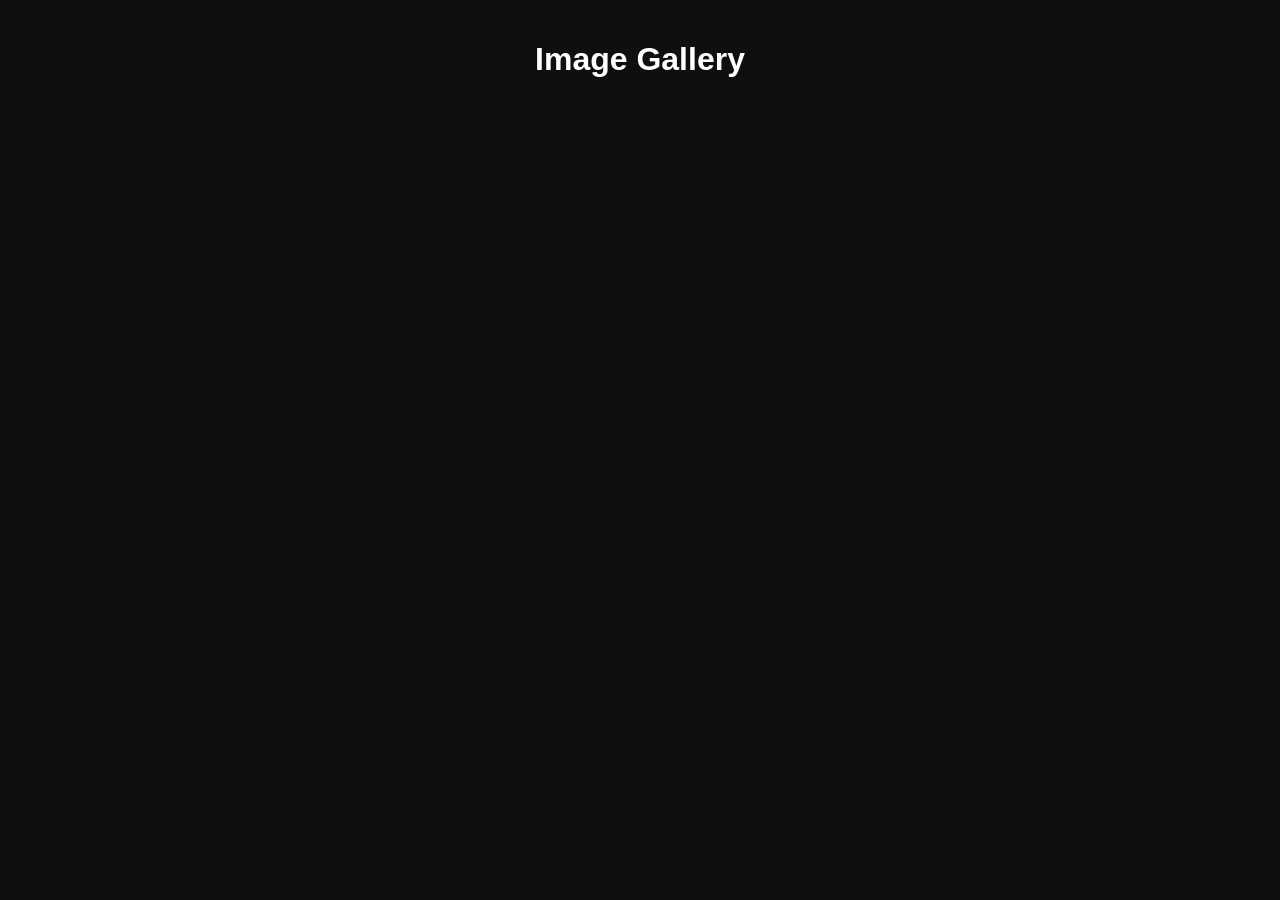
==== index.html @ f20984b9 "Create index.html" ====
<!DOCTYPE html>
<html lang="en">
<head>
<meta charset="UTF-8">
<meta name="viewport" content="width=device-width, initial-scale=1.0">
<title>Auto Image Gallery</title>

<style>

body{
font-family: Arial, sans-serif;
background:#0f0f0f;
color:white;
margin:0;
padding:20px;
}

h1{
text-align:center;
margin-bottom:30px;
}

.gallery{
display:grid;
grid-template-columns:repeat(auto-fill,minmax(200px,1fr));
gap:15px;
}

.gallery img{
width:100%;
height:200px;
object-fit:cover;
border-radius:12px;
cursor:pointer;
transition:.3s;
}

.gallery img:hover{
transform:scale(1.05);
}

.viewer{
position:fixed;
top:0;
left:0;
width:100%;
height:100%;
background:rgba(0,0,0,.9);
display:none;
justify-content:center;
align-items:center;
}

.viewer img{
max-width:90%;
max-height:90%;
border-radius:10px;
}

</style>
</head>

<body>

<h1>Image Gallery</h1>

<div class="gallery" id="gallery"></div>

<div class="viewer" id="viewer">
<img id="fullImage">
</div>

<script>

const username = "constantabrar";
const repo = "https://constantabrar.github.io/gi28-assets/";
const folder = ""; // agar images kisi folder me hain to yaha folder ka naam likho

const api = `https://api.github.com/repos/${username}/${repo}/contents/${folder}`;

async function loadImages(){

const res = await fetch(api);
const data = await res.json();

const gallery = document.getElementById("gallery");

data.forEach(file => {

if(file.type === "file" && file.name.match(/\.(jpg|jpeg|png|gif|webp)$/i)){

const img = document.createElement("img");
img.src = file.download_url;
img.loading="lazy";

img.onclick=()=>{
document.getElementById("viewer").style.display="flex";
document.getElementById("fullImage").src=file.download_url;
}

gallery.appendChild(img);

}

});

}

document.getElementById("viewer").onclick=()=>{
document.getElementById("viewer").style.display="none";
}

loadImages();

</script>

</body>
</html>
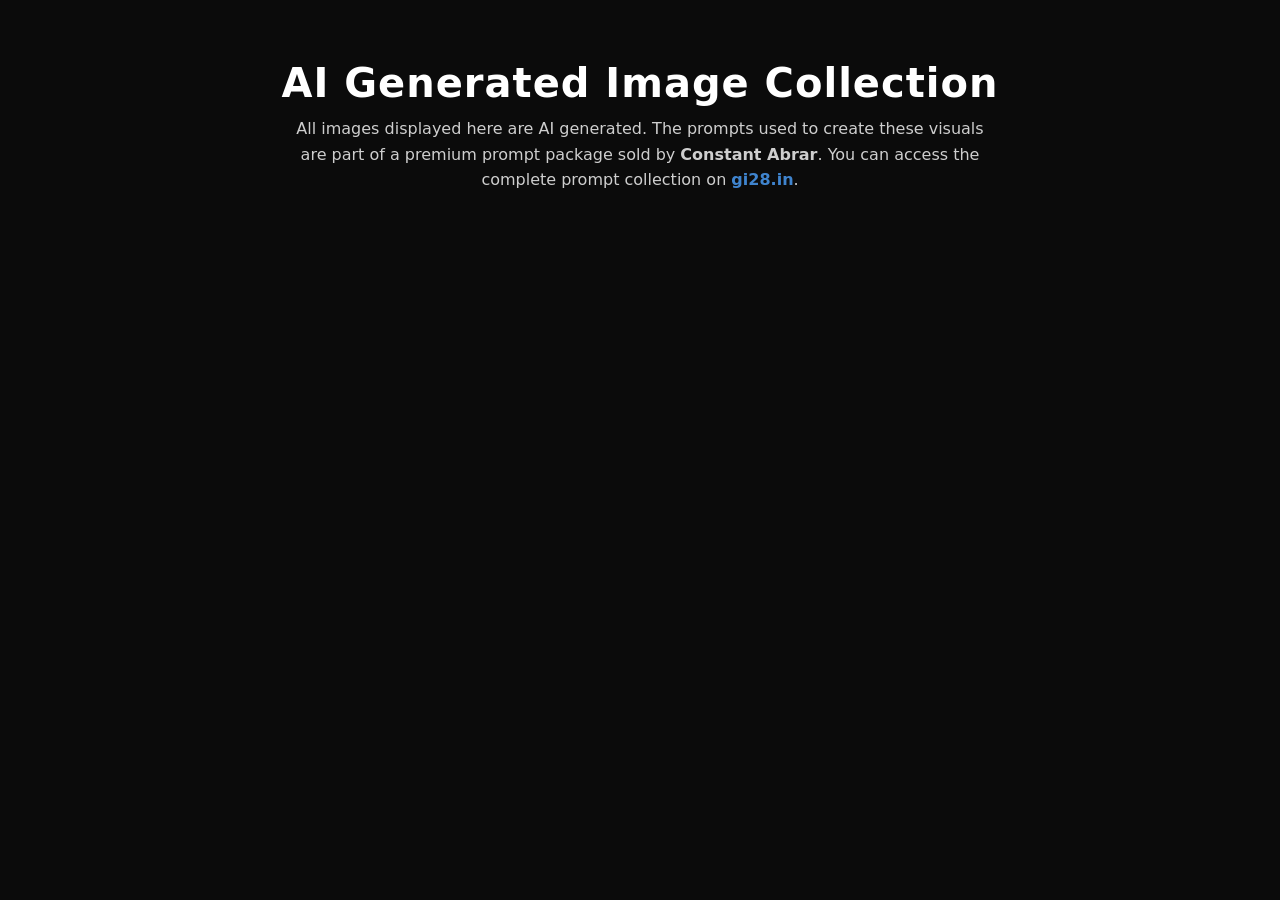
==== commit 0db2c0d4: "Update index.html" ====
--- a/index.html
+++ b/index.html
@@ -1,118 +1,214 @@
 <!DOCTYPE html>
 <html lang="en">
 <head>
+
 <meta charset="UTF-8">
 <meta name="viewport" content="width=device-width, initial-scale=1.0">
-<title>Auto Image Gallery</title>
+
+<title>AI Image Showcase</title>
 
 <style>
 
+*{
+margin:0;
+padding:0;
+box-sizing:border-box;
+}
+
 body{
-font-family: Arial, sans-serif;
-background:#0f0f0f;
+font-family:system-ui;
+background:#0b0b0b;
 color:white;
-margin:0;
-padding:20px;
-}
-
-h1{
+overflow-x:hidden;
+}
+
+/* HEADER */
+
+header{
+
+padding:60px 20px;
 text-align:center;
-margin-bottom:30px;
-}
+
+}
+
+header h1{
+
+font-size:40px;
+margin-bottom:10px;
+letter-spacing:1px;
+
+}
+
+header p{
+
+max-width:700px;
+margin:auto;
+opacity:.8;
+line-height:1.6;
+
+}
+
+header a{
+
+color:#4da3ff;
+text-decoration:none;
+font-weight:600;
+
+}
+
+/* GALLERY */
 
 .gallery{
-display:grid;
-grid-template-columns:repeat(auto-fill,minmax(200px,1fr));
-gap:15px;
-}
-
-.gallery img{
-width:100%;
-height:200px;
+
+margin-top:50px;
+
+}
+
+.row{
+
+display:flex;
+gap:20px;
+padding:15px 0;
+white-space:nowrap;
+
+}
+
+.row img{
+
+height:220px;
+border-radius:14px;
 object-fit:cover;
-border-radius:12px;
+transition:.4s;
 cursor:pointer;
-transition:.3s;
-}
-
-.gallery img:hover{
+
+}
+
+.row img:hover{
+
 transform:scale(1.05);
-}
-
-.viewer{
-position:fixed;
-top:0;
-left:0;
-width:100%;
-height:100%;
-background:rgba(0,0,0,.9);
-display:none;
-justify-content:center;
-align-items:center;
-}
-
-.viewer img{
-max-width:90%;
-max-height:90%;
-border-radius:10px;
+
+}
+
+/* animation */
+
+.marquee-right{
+
+animation:rightScroll 45s linear infinite;
+
+}
+
+.marquee-left{
+
+animation:leftScroll 45s linear infinite;
+
+}
+
+@keyframes rightScroll{
+
+0%{ transform:translateX(-50%) }
+100%{ transform:translateX(0%) }
+
+}
+
+@keyframes leftScroll{
+
+0%{ transform:translateX(0%) }
+100%{ transform:translateX(-50%) }
+
 }
 
 </style>
+
 </head>
 
 <body>
 
-<h1>Image Gallery</h1>
-
-<div class="gallery" id="gallery"></div>
-
-<div class="viewer" id="viewer">
-<img id="fullImage">
-</div>
+
+<header>
+
+<h1>AI Generated Image Collection</h1>
+
+<p>
+All images displayed here are AI generated.
+The prompts used to create these visuals are part of a premium prompt package sold by
+<strong>Constant Abrar</strong>.
+You can access the complete prompt collection on
+<a href="https://gi28.in" target="_blank">gi28.in</a>.
+</p>
+
+</header>
+
+
+<section class="gallery">
+
+<div class="row marquee-right" id="row1"></div>
+
+<div class="row marquee-left" id="row2"></div>
+
+<div class="row marquee-right" id="row3"></div>
+
+</section>
+
+
 
 <script>
 
-const username = "constantabrar";
-const repo = "https://constantabrar.github.io/gi28-assets/";
-const folder = ""; // agar images kisi folder me hain to yaha folder ka naam likho
-
-const api = `https://api.github.com/repos/${username}/${repo}/contents/${folder}`;
+const username="constantabrar"
+const repo="gi28-assets"
+const folder=""
+
+const api=`https://api.github.com/repos/${username}/${repo}/contents/${folder}`
+
 
 async function loadImages(){
 
-const res = await fetch(api);
-const data = await res.json();
-
-const gallery = document.getElementById("gallery");
-
-data.forEach(file => {
-
-if(file.type === "file" && file.name.match(/\.(jpg|jpeg|png|gif|webp)$/i)){
-
-const img = document.createElement("img");
-img.src = file.download_url;
-img.loading="lazy";
-
-img.onclick=()=>{
-document.getElementById("viewer").style.display="flex";
-document.getElementById("fullImage").src=file.download_url;
-}
-
-gallery.appendChild(img);
-
-}
-
-});
-
-}
-
-document.getElementById("viewer").onclick=()=>{
-document.getElementById("viewer").style.display="none";
-}
-
-loadImages();
+const res=await fetch(api)
+const data=await res.json()
+
+let images=[]
+
+data.forEach(file=>{
+
+if(file.type==="file" && file.name.match(/\.(jpg|jpeg|png|webp|gif)$/i)){
+
+images.push(file.download_url)
+
+}
+
+})
+
+const first10=images.slice(0,10)
+const rest=images.slice(10)
+
+createRow(first10,"row1")
+createRow(rest,"row2")
+createRow(images,"row3")
+
+}
+
+
+function createRow(arr,id){
+
+const row=document.getElementById(id)
+
+let doubled=[...arr,...arr]
+
+doubled.forEach(src=>{
+
+const img=document.createElement("img")
+img.src=src
+img.loading="lazy"
+
+row.appendChild(img)
+
+})
+
+}
+
+loadImages()
 
 </script>
+
 
 </body>
 </html>
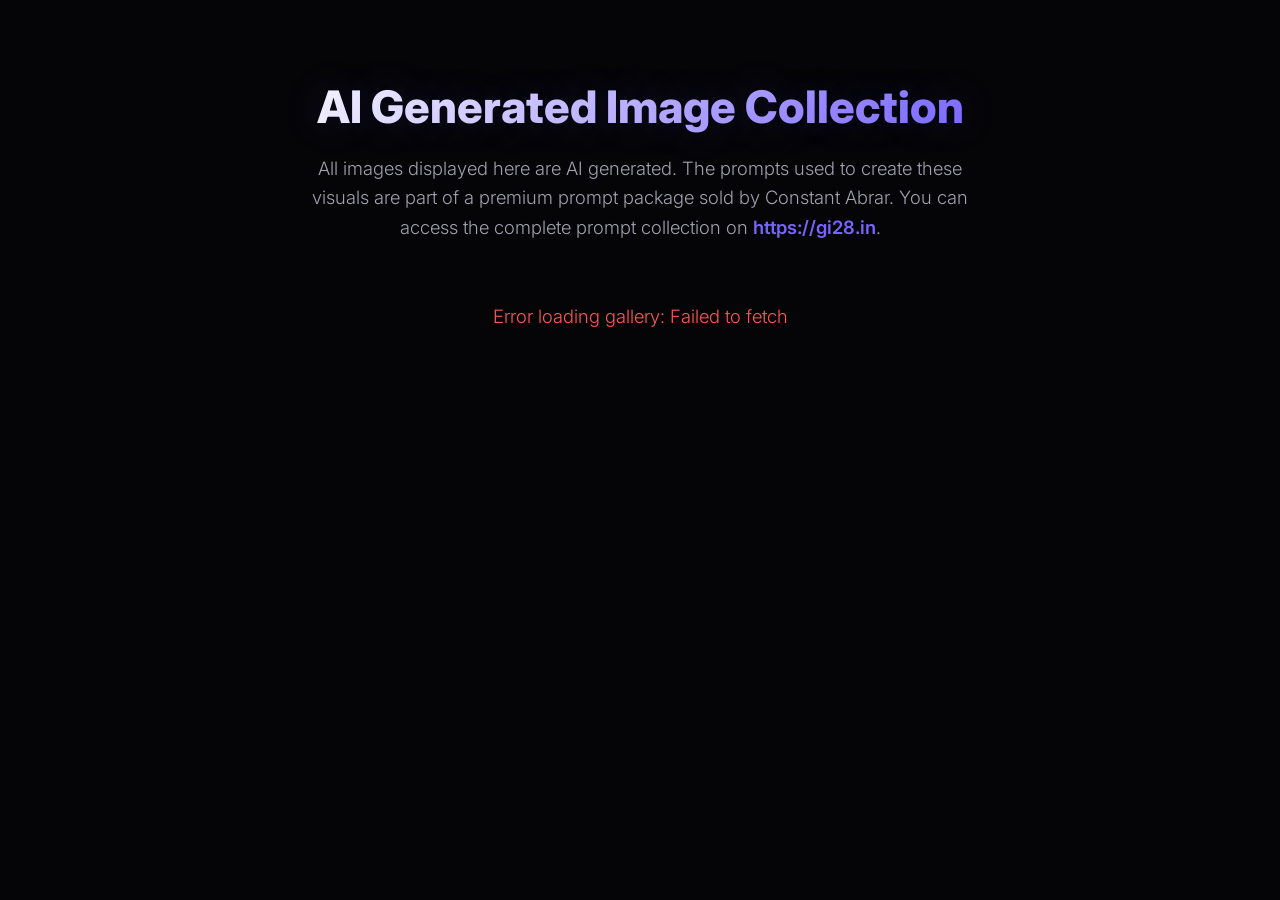
==== commit 1a258627: "Update index.html" ====
--- a/index.html
+++ b/index.html
@@ -1,214 +1,279 @@
 <!DOCTYPE html>
 <html lang="en">
 <head>
-
-<meta charset="UTF-8">
-<meta name="viewport" content="width=device-width, initial-scale=1.0">
-
-<title>AI Image Showcase</title>
-
-<style>
-
-*{
-margin:0;
-padding:0;
-box-sizing:border-box;
-}
-
-body{
-font-family:system-ui;
-background:#0b0b0b;
-color:white;
-overflow-x:hidden;
-}
-
-/* HEADER */
-
-header{
-
-padding:60px 20px;
-text-align:center;
-
-}
-
-header h1{
-
-font-size:40px;
-margin-bottom:10px;
-letter-spacing:1px;
-
-}
-
-header p{
-
-max-width:700px;
-margin:auto;
-opacity:.8;
-line-height:1.6;
-
-}
-
-header a{
-
-color:#4da3ff;
-text-decoration:none;
-font-weight:600;
-
-}
-
-/* GALLERY */
-
-.gallery{
-
-margin-top:50px;
-
-}
-
-.row{
-
-display:flex;
-gap:20px;
-padding:15px 0;
-white-space:nowrap;
-
-}
-
-.row img{
-
-height:220px;
-border-radius:14px;
-object-fit:cover;
-transition:.4s;
-cursor:pointer;
-
-}
-
-.row img:hover{
-
-transform:scale(1.05);
-
-}
-
-/* animation */
-
-.marquee-right{
-
-animation:rightScroll 45s linear infinite;
-
-}
-
-.marquee-left{
-
-animation:leftScroll 45s linear infinite;
-
-}
-
-@keyframes rightScroll{
-
-0%{ transform:translateX(-50%) }
-100%{ transform:translateX(0%) }
-
-}
-
-@keyframes leftScroll{
-
-0%{ transform:translateX(0%) }
-100%{ transform:translateX(-50%) }
-
-}
-
-</style>
-
+    <meta charset="UTF-8">
+    <meta name="viewport" content="width=device-width, initial-scale=1.0">
+    <title>AI Generated Image Collection</title>
+    <style>
+        @import url('https://fonts.googleapis.com/css2?family=Inter:wght@300;400;600;800&display=swap');
+
+        :root {
+            --bg-color: #050507;
+            --text-primary: #ffffff;
+            --text-secondary: #a0a0b0;
+            --accent-glow: rgba(120, 100, 255, 0.5);
+            --accent-color: #7864ff;
+        }
+
+        body {
+            margin: 0;
+            padding: 0;
+            background-color: var(--bg-color);
+            color: var(--text-primary);
+            font-family: 'Inter', sans-serif;
+            overflow-x: hidden;
+            -webkit-font-smoothing: antialiased;
+        }
+
+        /* Header Section */
+        header {
+            text-align: center;
+            padding: 80px 20px 60px;
+            max-width: 700px;
+            margin: 0 auto;
+        }
+
+        h1 {
+            font-size: 2.8rem;
+            font-weight: 800;
+            margin: 0 0 20px 0;
+            background: linear-gradient(135deg, #ffffff 0%, var(--accent-color) 100%);
+            -webkit-background-clip: text;
+            -webkit-text-fill-color: transparent;
+            text-shadow: 0 0 40px rgba(120, 100, 255, 0.2);
+        }
+
+        p {
+            font-size: 1.15rem;
+            line-height: 1.6;
+            color: var(--text-secondary);
+            margin: 0;
+            font-weight: 300;
+        }
+
+        a {
+            color: var(--accent-color);
+            text-decoration: none;
+            font-weight: 600;
+            position: relative;
+            transition: text-shadow 0.3s ease, color 0.3s ease;
+        }
+
+        a:hover {
+            color: #988aff;
+            text-shadow: 0 0 15px var(--accent-glow);
+        }
+
+        /* Gallery Section */
+        .gallery {
+            display: flex;
+            flex-direction: column;
+            gap: 30px;
+            padding-bottom: 80px;
+        }
+
+        .marquee-container {
+            width: 100vw;
+            overflow: hidden;
+            display: flex;
+            position: relative;
+        }
+
+        /* Fade edges for premium look */
+        .marquee-container::before,
+        .marquee-container::after {
+            content: "";
+            position: absolute;
+            top: 0;
+            width: 100px;
+            height: 100%;
+            z-index: 2;
+            pointer-events: none;
+        }
+
+        .marquee-container::before {
+            left: 0;
+            background: linear-gradient(to right, var(--bg-color), transparent);
+        }
+
+        .marquee-container::after {
+            right: 0;
+            background: linear-gradient(to left, var(--bg-color), transparent);
+        }
+
+        .marquee-track {
+            display: flex;
+            gap: 20px;
+            width: max-content;
+            padding: 10px 0;
+        }
+
+        /* Pause on hover for better UX */
+        .marquee-track:hover {
+            animation-play-state: paused;
+        }
+
+        /* Row 1: Left to Right */
+        .track-ltr {
+            animation: scroll-ltr 50s linear infinite;
+        }
+
+        /* Row 2: Right to Left */
+        .track-rtl {
+            animation: scroll-rtl 50s linear infinite;
+        }
+
+        @keyframes scroll-ltr {
+            0% { transform: translateX(-50%); }
+            100% { transform: translateX(0%); }
+        }
+
+        @keyframes scroll-rtl {
+            0% { transform: translateX(0%); }
+            100% { transform: translateX(-50%); }
+        }
+
+        /* Image Styling */
+        .img-wrapper {
+            position: relative;
+            border-radius: 16px;
+            overflow: hidden;
+            flex-shrink: 0;
+            background-color: #111115;
+            box-shadow: 0 10px 30px rgba(0, 0, 0, 0.5);
+            transition: box-shadow 0.4s ease, transform 0.4s ease;
+            border: 1px solid rgba(255, 255, 255, 0.05);
+            cursor: pointer;
+        }
+
+        .img-wrapper img {
+            height: 280px;
+            width: auto;
+            min-width: 200px;
+            object-fit: cover;
+            display: block;
+            border-radius: 16px;
+            transition: transform 0.5s cubic-bezier(0.25, 0.46, 0.45, 0.94);
+        }
+
+        /* Hover Zoom & Glow */
+        .img-wrapper:hover {
+            box-shadow: 0 0 25px var(--accent-glow);
+            transform: translateY(-5px);
+            z-index: 10;
+        }
+
+        .img-wrapper:hover img {
+            transform: scale(1.08);
+        }
+
+        /* Responsive Design */
+        @media (max-width: 768px) {
+            header {
+                padding: 60px 20px 40px;
+            }
+            h1 {
+                font-size: 2rem;
+            }
+            p {
+                font-size: 1rem;
+            }
+            .img-wrapper img {
+                height: 180px;
+                min-width: 130px;
+            }
+            .marquee-container::before,
+            .marquee-container::after {
+                width: 50px;
+            }
+        }
+    </style>
 </head>
-
 <body>
 
-
-<header>
-
-<h1>AI Generated Image Collection</h1>
-
-<p>
-All images displayed here are AI generated.
-The prompts used to create these visuals are part of a premium prompt package sold by
-<strong>Constant Abrar</strong>.
-You can access the complete prompt collection on
-<a href="https://gi28.in" target="_blank">gi28.in</a>.
-</p>
-
-</header>
-
-
-<section class="gallery">
-
-<div class="row marquee-right" id="row1"></div>
-
-<div class="row marquee-left" id="row2"></div>
-
-<div class="row marquee-right" id="row3"></div>
-
-</section>
-
-
-
-<script>
-
-const username="constantabrar"
-const repo="gi28-assets"
-const folder=""
-
-const api=`https://api.github.com/repos/${username}/${repo}/contents/${folder}`
-
-
-async function loadImages(){
-
-const res=await fetch(api)
-const data=await res.json()
-
-let images=[]
-
-data.forEach(file=>{
-
-if(file.type==="file" && file.name.match(/\.(jpg|jpeg|png|webp|gif)$/i)){
-
-images.push(file.download_url)
-
-}
-
-})
-
-const first10=images.slice(0,10)
-const rest=images.slice(10)
-
-createRow(first10,"row1")
-createRow(rest,"row2")
-createRow(images,"row3")
-
-}
-
-
-function createRow(arr,id){
-
-const row=document.getElementById(id)
-
-let doubled=[...arr,...arr]
-
-doubled.forEach(src=>{
-
-const img=document.createElement("img")
-img.src=src
-img.loading="lazy"
-
-row.appendChild(img)
-
-})
-
-}
-
-loadImages()
-
-</script>
-
-
+    <header>
+        <h1>AI Generated Image Collection</h1>
+        <p>All images displayed here are AI generated. The prompts used to create these visuals are part of a premium prompt package sold by Constant Abrar. You can access the complete prompt collection on <a href="https://gi28.in" target="_blank" rel="noopener noreferrer">https://gi28.in</a>.</p>
+    </header>
+
+    <main class="gallery">
+        <div class="marquee-container" id="container-row1">
+            <div class="marquee-track track-ltr" id="row1"></div>
+        </div>
+        <div class="marquee-container" id="container-row2">
+            <div class="marquee-track track-rtl" id="row2"></div>
+        </div>
+    </main>
+
+    <script>
+        // --- CONFIGURATION VARIABLES ---
+        const username = "constantabrar";
+        const repo = "gi28-assets";
+        const folder = ""; 
+
+        // --- FETCH AND RENDER SCRIPT ---
+        async function fetchImages() {
+            // Construct API URL
+            const folderPath = folder ? `/${folder}` : "";
+            const apiUrl = `https://api.github.com/repos/${username}/${repo}/contents${folderPath}`;
+
+            try {
+                const response = await fetch(apiUrl);
+                if (!response.ok) {
+                    throw new Error(`GitHub API error: ${response.status}`);
+                }
+
+                const data = await response.json();
+
+                // Detect and filter images by extensions
+                const validExtensions = /\.(jpg|jpeg|png|webp|gif)$/i;
+                const images = data.filter(item => item.type === "file" && validExtensions.test(item.name));
+
+                // Split images based on requirements
+                // 1st to 10th image (indices 0-9)
+                const firstRowImages = images.slice(0, 10);
+                // 11th image onwards (indices 10+)
+                const secondRowImages = images.slice(10);
+
+                // Render both rows
+                renderMarquee("row1", firstRowImages);
+                renderMarquee("row2", secondRowImages);
+
+            } catch (error) {
+                console.error("Failed to load images:", error);
+                document.querySelector('.gallery').innerHTML = `<p style="text-align:center; color:#ff5555;">Error loading gallery: ${error.message}</p>`;
+            }
+        }
+
+        function renderMarquee(trackId, imagesArray) {
+            const track = document.getElementById(trackId);
+            const container = document.getElementById(`container-${trackId}`);
+
+            // Hide the row if there are no images for it
+            if (!imagesArray || imagesArray.length === 0) {
+                container.style.display = 'none';
+                return;
+            }
+
+            // Create the HTML for one set of images
+            let htmlSet = '';
+            imagesArray.forEach(img => {
+                htmlSet += `
+                    <div class="img-wrapper">
+                        <img src="${img.download_url}" alt="${img.name}" loading="lazy">
+                    </div>
+                `;
+            });
+
+            // Duplicate the set 4 times. 
+            // Since the CSS animation translates exactly 50% of the track's width,
+            // 4 identical sets guarantee the animation loops seamlessly at the halfway point,
+            // while ensuring enough content to overflow even ultrawide screens.
+            track.innerHTML = htmlSet.repeat(4);
+        }
+
+        // Initialize script when DOM is ready
+        document.addEventListener("DOMContentLoaded", fetchImages);
+    </script>
 </body>
 </html>
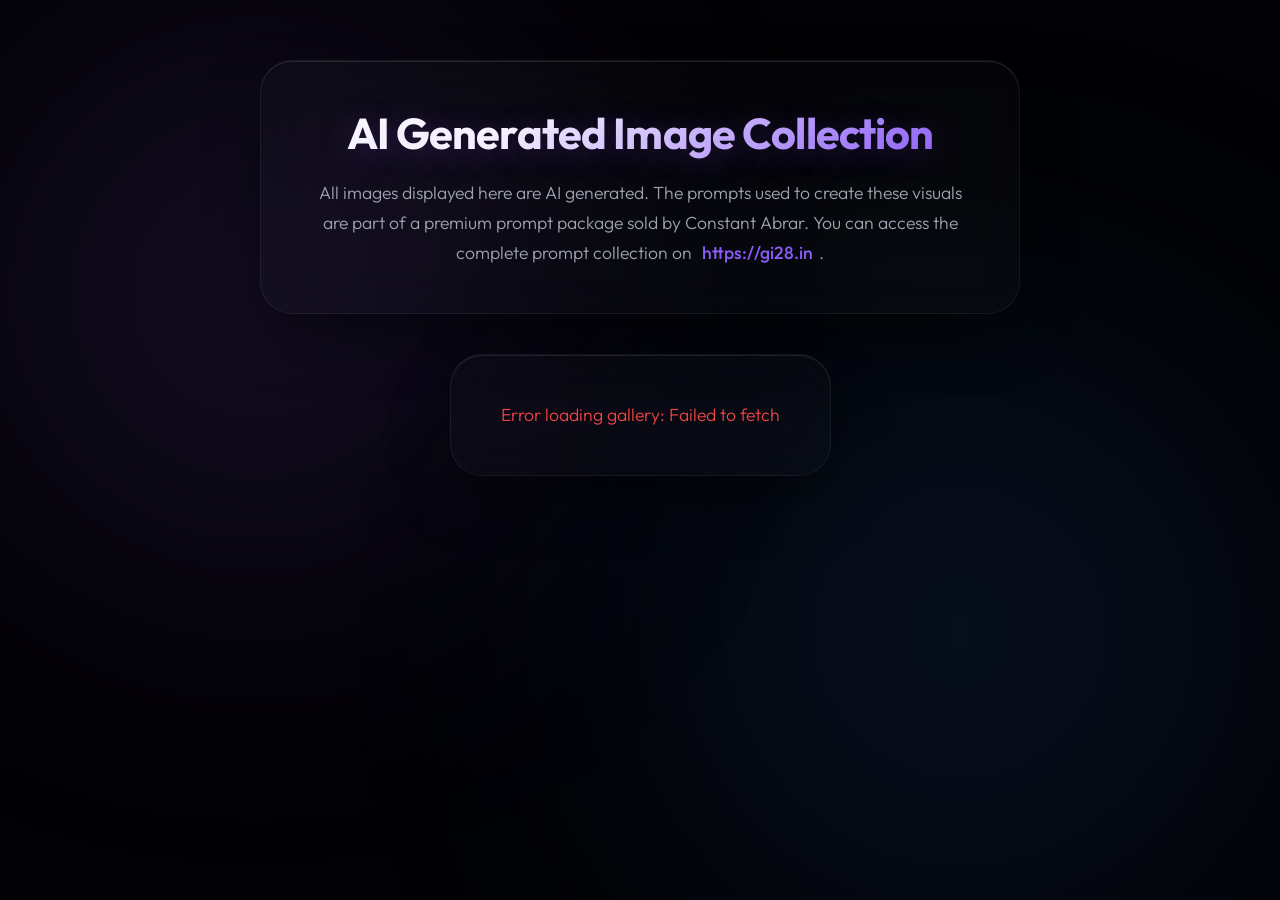
==== commit 29210e0b: "Update index.html" ====
--- a/index.html
+++ b/index.html
@@ -5,124 +5,190 @@
     <meta name="viewport" content="width=device-width, initial-scale=1.0">
     <title>AI Generated Image Collection</title>
     <style>
-        @import url('https://fonts.googleapis.com/css2?family=Inter:wght@300;400;600;800&display=swap');
+        @import url('https://fonts.googleapis.com/css2?family=Outfit:wght@300;400;500;700&display=swap');
 
         :root {
-            --bg-color: #050507;
-            --text-primary: #ffffff;
-            --text-secondary: #a0a0b0;
-            --accent-glow: rgba(120, 100, 255, 0.5);
-            --accent-color: #7864ff;
+            --bg-base: #020204;
+            --text-main: #f3f4f6;
+            --text-muted: #9ca3af;
+            --accent-primary: #8b5cf6;
+            --accent-secondary: #3b82f6;
+            --glass-bg: rgba(255, 255, 255, 0.02);
+            --glass-border: rgba(255, 255, 255, 0.06);
+            --glass-highlight: rgba(255, 255, 255, 0.1);
+        }
+
+        * {
+            box-sizing: border-box;
         }
 
         body {
             margin: 0;
             padding: 0;
-            background-color: var(--bg-color);
-            color: var(--text-primary);
-            font-family: 'Inter', sans-serif;
+            background-color: var(--bg-base);
+            color: var(--text-main);
+            font-family: 'Outfit', sans-serif;
             overflow-x: hidden;
             -webkit-font-smoothing: antialiased;
-        }
-
-        /* Header Section */
+            min-height: 100vh;
+        }
+
+        /* --- AMBIENT BACKGROUND BLOBS --- */
+        .ambient-bg {
+            position: fixed;
+            top: 0;
+            left: 0;
+            width: 100vw;
+            height: 100vh;
+            overflow: hidden;
+            z-index: -1;
+            pointer-events: none;
+        }
+
+        .blob {
+            position: absolute;
+            border-radius: 50%;
+            filter: blur(140px);
+            opacity: 0.6;
+            animation: drift 25s infinite alternate cubic-bezier(0.4, 0, 0.2, 1);
+            will-change: transform;
+        }
+
+        .blob-1 {
+            top: -10%;
+            left: -10%;
+            width: 60vw;
+            height: 60vw;
+            background: radial-gradient(circle, rgba(139, 92, 246, 0.4) 0%, transparent 70%);
+        }
+
+        .blob-2 {
+            bottom: -20%;
+            right: -10%;
+            width: 70vw;
+            height: 70vw;
+            background: radial-gradient(circle, rgba(59, 130, 246, 0.3) 0%, transparent 70%);
+            animation-delay: -12s;
+        }
+
+        @keyframes drift {
+            0% { transform: translate(0, 0) scale(1); }
+            100% { transform: translate(10%, 10%) scale(1.1); }
+        }
+
+        /* --- HEADER (GLASSMORPHIC) --- */
         header {
+            display: flex;
+            justify-content: center;
+            padding: 60px 20px 40px;
+            position: relative;
+            z-index: 10;
+        }
+
+        .header-glass {
+            background: var(--glass-bg);
+            border: 1px solid var(--glass-border);
+            backdrop-filter: blur(24px);
+            -webkit-backdrop-filter: blur(24px);
+            padding: 45px 50px;
+            border-radius: 32px;
             text-align: center;
-            padding: 80px 20px 60px;
-            max-width: 700px;
-            margin: 0 auto;
+            max-width: 760px;
+            box-shadow: 0 24px 64px -16px rgba(0, 0, 0, 0.6), inset 0 1px 0 var(--glass-highlight);
+            transition: transform 0.4s ease, border-color 0.4s ease;
+        }
+
+        .header-glass:hover {
+            border-color: rgba(139, 92, 246, 0.2);
+            transform: translateY(-2px);
         }
 
         h1 {
-            font-size: 2.8rem;
-            font-weight: 800;
-            margin: 0 0 20px 0;
-            background: linear-gradient(135deg, #ffffff 0%, var(--accent-color) 100%);
+            font-size: 2.7rem;
+            font-weight: 700;
+            letter-spacing: -0.02em;
+            margin: 0 0 18px 0;
+            background: linear-gradient(135deg, #ffffff 30%, var(--accent-primary) 100%);
             -webkit-background-clip: text;
             -webkit-text-fill-color: transparent;
-            text-shadow: 0 0 40px rgba(120, 100, 255, 0.2);
+            text-shadow: 0 4px 32px rgba(139, 92, 246, 0.3);
         }
 
         p {
-            font-size: 1.15rem;
-            line-height: 1.6;
-            color: var(--text-secondary);
+            font-size: 1.1rem;
+            line-height: 1.7;
+            color: var(--text-muted);
             margin: 0;
             font-weight: 300;
         }
 
         a {
-            color: var(--accent-color);
+            color: var(--accent-primary);
             text-decoration: none;
-            font-weight: 600;
+            font-weight: 500;
             position: relative;
-            transition: text-shadow 0.3s ease, color 0.3s ease;
+            transition: all 0.3s ease;
+            padding: 2px 6px;
+            border-radius: 6px;
         }
 
         a:hover {
-            color: #988aff;
-            text-shadow: 0 0 15px var(--accent-glow);
-        }
-
-        /* Gallery Section */
+            color: #fff;
+            background: rgba(139, 92, 246, 0.2);
+            box-shadow: 0 0 16px rgba(139, 92, 246, 0.4);
+        }
+
+        /* --- GALLERY GRID & MARQUEE --- */
         .gallery {
             display: flex;
             flex-direction: column;
-            gap: 30px;
-            padding-bottom: 80px;
+            gap: 3vw;
+            padding-bottom: 100px;
         }
 
         .marquee-container {
             width: 100vw;
             overflow: hidden;
-            display: flex;
             position: relative;
-        }
-
-        /* Fade edges for premium look */
+            display: flex;
+        }
+
+        /* Premium edge fading masking */
         .marquee-container::before,
         .marquee-container::after {
             content: "";
             position: absolute;
             top: 0;
-            width: 100px;
+            width: 15vw;
             height: 100%;
-            z-index: 2;
+            z-index: 5;
             pointer-events: none;
         }
 
         .marquee-container::before {
             left: 0;
-            background: linear-gradient(to right, var(--bg-color), transparent);
+            background: linear-gradient(to right, var(--bg-base) 0%, transparent 100%);
         }
 
         .marquee-container::after {
             right: 0;
-            background: linear-gradient(to left, var(--bg-color), transparent);
+            background: linear-gradient(to left, var(--bg-base) 0%, transparent 100%);
         }
 
         .marquee-track {
             display: flex;
-            gap: 20px;
+            gap: 2vw;
             width: max-content;
             padding: 10px 0;
-        }
-
-        /* Pause on hover for better UX */
+            will-change: transform;
+            transform: translateZ(0); /* Hardware acceleration */
+        }
+
         .marquee-track:hover {
-            animation-play-state: paused;
-        }
-
-        /* Row 1: Left to Right */
-        .track-ltr {
-            animation: scroll-ltr 50s linear infinite;
-        }
-
-        /* Row 2: Right to Left */
-        .track-rtl {
-            animation: scroll-rtl 50s linear infinite;
-        }
-
+            animation-play-state: paused !important;
+        }
+
+        /* Animations */
         @keyframes scroll-ltr {
             0% { transform: translateX(-50%); }
             100% { transform: translateX(0%); }
@@ -133,146 +199,373 @@
             100% { transform: translateX(-50%); }
         }
 
-        /* Image Styling */
+        /* --- GLASSMORPHIC IMAGE CARDS --- */
         .img-wrapper {
             position: relative;
-            border-radius: 16px;
-            overflow: hidden;
+            padding: 8px;
+            background: var(--glass-bg);
+            border: 1px solid var(--glass-border);
+            backdrop-filter: blur(12px);
+            -webkit-backdrop-filter: blur(12px);
+            border-radius: 24px;
+            box-shadow: 0 16px 40px rgba(0, 0, 0, 0.4);
+            cursor: pointer;
+            transition: all 0.5s cubic-bezier(0.16, 1, 0.3, 1);
             flex-shrink: 0;
-            background-color: #111115;
-            box-shadow: 0 10px 30px rgba(0, 0, 0, 0.5);
-            transition: box-shadow 0.4s ease, transform 0.4s ease;
-            border: 1px solid rgba(255, 255, 255, 0.05);
-            cursor: pointer;
+            display: flex;
         }
 
         .img-wrapper img {
-            height: 280px;
+            height: 260px;
             width: auto;
             min-width: 200px;
             object-fit: cover;
+            border-radius: 16px;
             display: block;
+            transition: transform 0.6s cubic-bezier(0.16, 1, 0.3, 1), filter 0.6s ease;
+        }
+
+        /* Card Hover Effects */
+        .img-wrapper:hover {
+            background: rgba(255, 255, 255, 0.05);
+            border-color: rgba(255, 255, 255, 0.2);
+            transform: translateY(-8px) scale(1.02);
+            box-shadow: 0 24px 48px rgba(0, 0, 0, 0.6), 0 0 32px rgba(139, 92, 246, 0.3);
+            z-index: 10;
+        }
+
+        .img-wrapper:hover img {
+            transform: scale(1.03);
+            filter: brightness(1.1);
+        }
+
+        /* --- GLASSMORPHIC MODAL --- */
+        .modal {
+            position: fixed;
+            top: 0;
+            left: 0;
+            width: 100vw;
+            height: 100vh;
+            background: rgba(2, 2, 4, 0.5);
+            backdrop-filter: blur(30px);
+            -webkit-backdrop-filter: blur(30px);
+            z-index: 9999;
+            display: flex;
+            align-items: center;
+            justify-content: center;
+            opacity: 0;
+            visibility: hidden;
+            transition: all 0.5s cubic-bezier(0.16, 1, 0.3, 1);
+        }
+
+        .modal.active {
+            opacity: 1;
+            visibility: visible;
+        }
+
+        .modal-content-wrapper {
+            position: relative;
+            display: flex;
+            flex-direction: column;
+            align-items: center;
+            gap: 24px;
+            transform: scale(0.9) translateY(20px);
+            transition: all 0.5s cubic-bezier(0.16, 1, 0.3, 1);
+            opacity: 0;
+            padding: 20px;
+            background: var(--glass-bg);
+            border: 1px solid var(--glass-border);
+            border-radius: 32px;
+            box-shadow: 0 32px 80px rgba(0,0,0,0.8), inset 0 1px 0 var(--glass-highlight);
+        }
+
+        .modal.active .modal-content-wrapper {
+            transform: scale(1) translateY(0);
+            opacity: 1;
+            transition-delay: 0.1s;
+        }
+
+        .modal img {
+            max-width: 85vw;
+            max-height: 70vh;
             border-radius: 16px;
-            transition: transform 0.5s cubic-bezier(0.25, 0.46, 0.45, 0.94);
-        }
-
-        /* Hover Zoom & Glow */
-        .img-wrapper:hover {
-            box-shadow: 0 0 25px var(--accent-glow);
-            transform: translateY(-5px);
-            z-index: 10;
-        }
-
-        .img-wrapper:hover img {
-            transform: scale(1.08);
-        }
-
-        /* Responsive Design */
+            object-fit: contain;
+            display: block;
+        }
+
+        /* Modal Controls */
+        .close-btn {
+            position: absolute;
+            top: -20px;
+            right: -20px;
+            width: 48px;
+            height: 48px;
+            background: rgba(255, 255, 255, 0.1);
+            backdrop-filter: blur(10px);
+            border: 1px solid rgba(255, 255, 255, 0.2);
+            border-radius: 50%;
+            display: flex;
+            align-items: center;
+            justify-content: center;
+            color: #fff;
+            font-size: 1.5rem;
+            cursor: pointer;
+            transition: all 0.3s ease;
+            box-shadow: 0 8px 24px rgba(0,0,0,0.4);
+        }
+
+        .close-btn:hover {
+            background: rgba(255, 255, 255, 0.2);
+            transform: scale(1.1) rotate(90deg);
+        }
+
+        .download-btn {
+            background: rgba(139, 92, 246, 0.15);
+            border: 1px solid rgba(139, 92, 246, 0.4);
+            backdrop-filter: blur(16px);
+            color: #fff;
+            padding: 16px 36px;
+            font-size: 1rem;
+            font-weight: 500;
+            font-family: inherit;
+            border-radius: 100px;
+            cursor: pointer;
+            display: flex;
+            align-items: center;
+            gap: 12px;
+            transition: all 0.3s cubic-bezier(0.16, 1, 0.3, 1);
+            box-shadow: 0 8px 32px rgba(139, 92, 246, 0.2), inset 0 1px 0 rgba(255,255,255,0.1);
+        }
+
+        .download-btn:hover {
+            background: rgba(139, 92, 246, 0.3);
+            border-color: rgba(139, 92, 246, 0.6);
+            transform: translateY(-4px);
+            box-shadow: 0 16px 40px rgba(139, 92, 246, 0.4), inset 0 1px 0 rgba(255,255,255,0.2);
+        }
+
+        .download-btn svg {
+            transition: transform 0.3s ease;
+        }
+
+        .download-btn:hover svg {
+            transform: translateY(2px);
+        }
+
+        /* --- LOADER --- */
+        #loader {
+            text-align: center;
+            padding: 50px;
+            color: var(--text-muted);
+            font-size: 1.2rem;
+            animation: pulse 2s infinite ease-in-out;
+        }
+
+        @keyframes pulse {
+            0%, 100% { opacity: 0.5; }
+            50% { opacity: 1; }
+        }
+
+        /* --- RESPONSIVE --- */
         @media (max-width: 768px) {
-            header {
-                padding: 60px 20px 40px;
-            }
-            h1 {
-                font-size: 2rem;
-            }
-            p {
-                font-size: 1rem;
-            }
-            .img-wrapper img {
-                height: 180px;
-                min-width: 130px;
-            }
-            .marquee-container::before,
-            .marquee-container::after {
-                width: 50px;
-            }
+            header { padding: 40px 15px 30px; }
+            .header-glass { padding: 30px 20px; border-radius: 24px; }
+            h1 { font-size: 2rem; }
+            .img-wrapper img { height: 200px; }
+            .marquee-container::before, .marquee-container::after { width: 25vw; }
+            .close-btn { top: -15px; right: -5px; width: 40px; height: 40px; }
         }
     </style>
 </head>
 <body>
 
+    <div class="ambient-bg">
+        <div class="blob blob-1"></div>
+        <div class="blob blob-2"></div>
+    </div>
+
     <header>
-        <h1>AI Generated Image Collection</h1>
-        <p>All images displayed here are AI generated. The prompts used to create these visuals are part of a premium prompt package sold by Constant Abrar. You can access the complete prompt collection on <a href="https://gi28.in" target="_blank" rel="noopener noreferrer">https://gi28.in</a>.</p>
+        <div class="header-glass">
+            <h1>AI Generated Image Collection</h1>
+            <p>All images displayed here are AI generated. The prompts used to create these visuals are part of a premium prompt package sold by Constant Abrar. You can access the complete prompt collection on <a href="https://gi28.in" target="_blank" rel="noopener noreferrer">https://gi28.in</a>.</p>
+        </div>
     </header>
 
-    <main class="gallery">
-        <div class="marquee-container" id="container-row1">
-            <div class="marquee-track track-ltr" id="row1"></div>
+    <main class="gallery" id="gallery-container">
+        <div id="loader">Initializing Glassmorphic Gallery...</div>
+    </main>
+
+    <div class="modal" id="imageModal">
+        <div class="modal-content-wrapper">
+            <div class="close-btn" id="closeModal">
+                <svg width="24" height="24" viewBox="0 0 24 24" fill="none" stroke="currentColor" stroke-width="2" stroke-linecap="round" stroke-linejoin="round"><line x1="18" y1="6" x2="6" y2="18"></line><line x1="6" y1="6" x2="18" y2="18"></line></svg>
+            </div>
+            <img id="modalImg" src="" alt="High-Resolution Preview">
+            <button class="download-btn" id="downloadBtn">
+                <svg width="20" height="20" viewBox="0 0 24 24" fill="none" stroke="currentColor" stroke-width="2" stroke-linecap="round" stroke-linejoin="round">
+                    <path d="M21 15v4a2 2 0 0 1-2 2H5a2 2 0 0 1-2-2v-4"></path>
+                    <polyline points="7 10 12 15 17 10"></polyline>
+                    <line x1="12" y1="15" x2="12" y2="3"></line>
+                </svg>
+                Download High-Res
+            </button>
         </div>
-        <div class="marquee-container" id="container-row2">
-            <div class="marquee-track track-rtl" id="row2"></div>
-        </div>
-    </main>
+    </div>
 
     <script>
         // --- CONFIGURATION VARIABLES ---
         const username = "constantabrar";
         const repo = "gi28-assets";
         const folder = ""; 
+        const numberOfRows = 4;
+
+        // Base animation speeds in seconds (larger = slower)
+        const speeds = [70, 85, 65, 80]; 
+
+        // Modal Elements
+        const modal = document.getElementById('imageModal');
+        const modalImg = document.getElementById('modalImg');
+        const closeModal = document.getElementById('closeModal');
+        const downloadBtn = document.getElementById('downloadBtn');
+        let currentImageObj = null;
 
         // --- FETCH AND RENDER SCRIPT ---
         async function fetchImages() {
-            // Construct API URL
             const folderPath = folder ? `/${folder}` : "";
             const apiUrl = `https://api.github.com/repos/${username}/${repo}/contents${folderPath}`;
+            const galleryContainer = document.getElementById('gallery-container');
 
             try {
                 const response = await fetch(apiUrl);
-                if (!response.ok) {
-                    throw new Error(`GitHub API error: ${response.status}`);
-                }
-
+                if (!response.ok) throw new Error(`GitHub API error: ${response.status}`);
                 const data = await response.json();
 
-                // Detect and filter images by extensions
                 const validExtensions = /\.(jpg|jpeg|png|webp|gif)$/i;
                 const images = data.filter(item => item.type === "file" && validExtensions.test(item.name));
 
-                // Split images based on requirements
-                // 1st to 10th image (indices 0-9)
-                const firstRowImages = images.slice(0, 10);
-                // 11th image onwards (indices 10+)
-                const secondRowImages = images.slice(10);
-
-                // Render both rows
-                renderMarquee("row1", firstRowImages);
-                renderMarquee("row2", secondRowImages);
+                if(images.length === 0) throw new Error("No images found in the repository.");
+
+                galleryContainer.innerHTML = ''; // Remove loader
+
+                // Distribute images across rows
+                const groupedImages = Array.from({ length: numberOfRows }, () => []);
+                images.forEach((img, index) => {
+                    groupedImages[index % numberOfRows].push(img);
+                });
+
+                // Generate Rows
+                groupedImages.forEach((group, index) => {
+                    if (group.length === 0) return;
+
+                    const isLTR = index % 2 === 0;
+                    const animationName = isLTR ? 'scroll-ltr' : 'scroll-rtl';
+                    const duration = speeds[index % speeds.length];
+
+                    const containerDiv = document.createElement('div');
+                    containerDiv.className = 'marquee-container';
+                    
+                    const trackDiv = document.createElement('div');
+                    trackDiv.className = 'marquee-track';
+                    trackDiv.style.animation = `${animationName} ${duration}s linear infinite`;
+
+                    // Generate HTML for one group
+                    let htmlSet = '';
+                    group.forEach(img => {
+                        htmlSet += `
+                            <div class="img-wrapper" onclick="openModal('${img.download_url}', '${img.name.replace(/'/g, "\\'")}')">
+                                <img src="${img.download_url}" alt="${img.name}" loading="lazy">
+                            </div>
+                        `;
+                    });
+
+                    // Ensure the track is wide enough to loop perfectly.
+                    // We need enough items to fill the screen width before we double it.
+                    let multipliedSet = htmlSet;
+                    while (multipliedSet.split('img-wrapper').length < 15) { // Ensure at least ~14 images per block
+                        multipliedSet += htmlSet;
+                    }
+
+                    // For a perfect CSS marquee loop from 0 to -50%, the container must contain EXACTLY two identical halves.
+                    trackDiv.innerHTML = multipliedSet + multipliedSet;
+                    
+                    containerDiv.appendChild(trackDiv);
+                    galleryContainer.appendChild(containerDiv);
+                });
 
             } catch (error) {
                 console.error("Failed to load images:", error);
-                document.querySelector('.gallery').innerHTML = `<p style="text-align:center; color:#ff5555;">Error loading gallery: ${error.message}</p>`;
+                galleryContainer.innerHTML = `
+                    <div class="header-glass" style="margin: 0 auto;">
+                        <p style="color:#ef4444;">Error loading gallery: ${error.message}</p>
+                    </div>`;
             }
         }
 
-        function renderMarquee(trackId, imagesArray) {
-            const track = document.getElementById(trackId);
-            const container = document.getElementById(`container-${trackId}`);
-
-            // Hide the row if there are no images for it
-            if (!imagesArray || imagesArray.length === 0) {
-                container.style.display = 'none';
-                return;
+        // --- MODAL & DOWNLOAD LOGIC ---
+        window.openModal = function(url, filename) {
+            currentImageObj = { url, filename };
+            modalImg.src = url;
+            modal.classList.add('active');
+            document.body.style.overflow = 'hidden'; 
+        };
+
+        function closeImageModal() {
+            modal.classList.remove('active');
+            document.body.style.overflow = ''; 
+            setTimeout(() => { modalImg.src = ''; }, 500); // Clear after fade out
+        }
+
+        async function triggerDownload() {
+            if (!currentImageObj) return;
+            
+            const originalHTML = downloadBtn.innerHTML;
+            downloadBtn.innerHTML = `
+                <svg width="20" height="20" viewBox="0 0 24 24" fill="none" stroke="currentColor" stroke-width="2" stroke-linecap="round" stroke-linejoin="round">
+                    <line x1="12" y1="2" x2="12" y2="6"></line><line x1="12" y1="18" x2="12" y2="22"></line><line x1="4.93" y1="4.93" x2="7.76" y2="7.76"></line><line x1="16.24" y1="16.24" x2="19.07" y2="19.07"></line><line x1="2" y1="12" x2="6" y2="12"></line><line x1="18" y1="12" x2="22" y2="12"></line><line x1="4.93" y1="19.07" x2="7.76" y2="16.24"></line><line x1="16.24" y1="7.76" x2="19.07" y2="4.93"></line>
+                </svg>
+                Processing...
+            `;
+            downloadBtn.style.opacity = '0.8';
+
+            try {
+                const response = await fetch(currentImageObj.url);
+                const blob = await response.blob();
+                const blobUrl = window.URL.createObjectURL(blob);
+                
+                const a = document.createElement('a');
+                a.style.display = 'none';
+                a.href = blobUrl;
+                a.download = currentImageObj.filename;
+                document.body.appendChild(a);
+                a.click();
+                
+                window.URL.revokeObjectURL(blobUrl);
+                document.body.removeChild(a);
+            } catch (error) {
+                console.error("Download failed, opening in new tab.", error);
+                window.open(currentImageObj.url, '_blank');
+            } finally {
+                downloadBtn.innerHTML = originalHTML;
+                downloadBtn.style.opacity = '1';
             }
-
-            // Create the HTML for one set of images
-            let htmlSet = '';
-            imagesArray.forEach(img => {
-                htmlSet += `
-                    <div class="img-wrapper">
-                        <img src="${img.download_url}" alt="${img.name}" loading="lazy">
-                    </div>
-                `;
-            });
-
-            // Duplicate the set 4 times. 
-            // Since the CSS animation translates exactly 50% of the track's width,
-            // 4 identical sets guarantee the animation loops seamlessly at the halfway point,
-            // while ensuring enough content to overflow even ultrawide screens.
-            track.innerHTML = htmlSet.repeat(4);
-        }
-
-        // Initialize script when DOM is ready
+        }
+
+        // Events
+        closeModal.addEventListener('click', closeImageModal);
+        downloadBtn.addEventListener('click', triggerDownload);
+        
+        modal.addEventListener('click', (e) => {
+            if (e.target === modal || e.target.classList.contains('modal-content-wrapper')) {
+                closeImageModal();
+            }
+        });
+
+        document.addEventListener('keydown', (e) => {
+            if (e.key === 'Escape' && modal.classList.contains('active')) {
+                closeImageModal();
+            }
+        });
+
         document.addEventListener("DOMContentLoaded", fetchImages);
     </script>
 </body>
